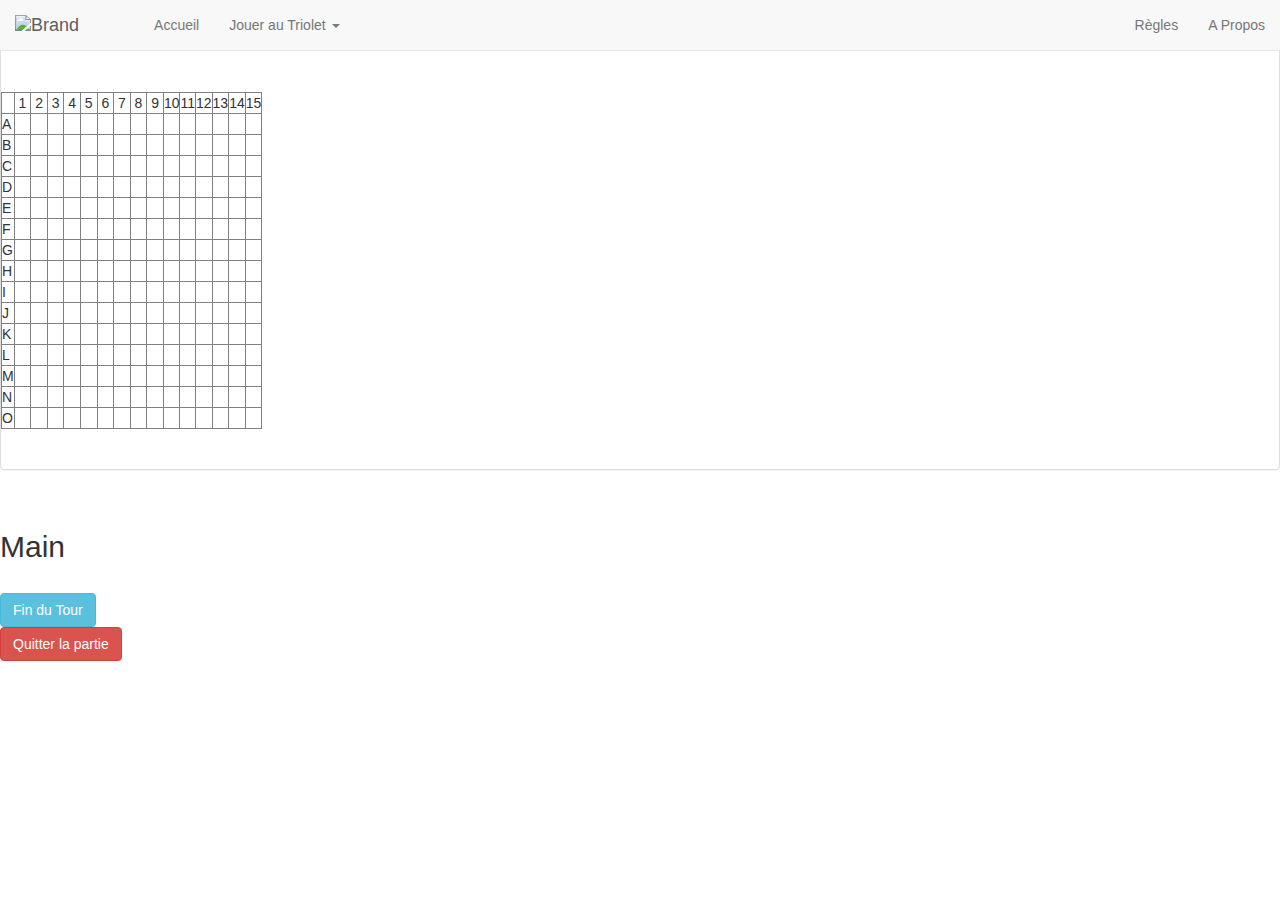
==== html/jouerAmi.html @ 743cd253 "Initialising files" ====
<!DOCTYPE html>
<html lang="fr">
  <head>
    <title>Triolet</title>
    <meta charset="utf-8">
    <meta http-equiv="X-UA-Compatible" content="IE=edge">
    <meta name="viewport" content="width=device-width, initial-scale=1">
    <link rel="shortcut icon" type="image/x-icon" href="favicon/triolet.ico">
    <link rel="stylesheet" media="screen" href="https://maxcdn.bootstrapcdn.com/bootstrap/3.3.7/css/bootstrap.min.css">
    <link href="css/plateau.css" rel="stylesheet" media="screen">
    <!-- HTML5 Shim and Respond.js IE8 support of HTML5 elements and media queries -->
    <!-- WARNING: Respond.js doesn't work if you view the page via file:// -->
    <!--[if lt IE 9]>
      <script src="https://oss.maxcdn.com/html5shiv/3.7.2/html5shiv.min.js"></script>
      <script src="https://oss.maxcdn.com/respond/1.4.2/respond.min.js"></script>
    <![endif]-->
<!-- Bar de navigation-->
    <nav class="navbar navbar-default navbar-fixed-top">
    <div class="container-fluid">
      <!-- Brand and toggle get grouped for better mobile display -->
      <div class="navbar-header">
        <button type="button" class="navbar-toggle collapsed" data-toggle="collapse" data-target="#bs-example-navbar-collapse-1" aria-expanded="false">
          <span class="sr-only">Toggle navigation</span>
          <span class="icon-bar"></span>
          <span class="icon-bar"></span>
          <span class="icon-bar"></span>
        </button>
        <a class="navbar-brand" href="#"><img alt="Brand" src="../favicon/triolet.ico"</a>
      </div>

      <!-- Collect the nav links, forms, and other content for toggling -->
      <div class="collapse navbar-collapse" id="bs-example-navbar-collapse-1">
        <ul class="nav navbar-nav">
          <li ><a href="index">Accueil<span class="sr-only">(current)</span></a></li>

        </ul>
        <ul class="nav navbar-nav navbar-center">
          <li class="dropdown">
            <a href="#" class="dropdown-toggle" data-toggle="dropdown" role="button" aria-haspopup="true" aria-expanded="false">Jouer au Triolet <span class="caret"></span></a>
            <ul class="dropdown-menu">
              <li><a href="jouerIA">Jouer contre une IA</a></li>
              <li class="active"><a href="jouerAmi">Jouer contre un ami</a></li>
              <li role="separator" class="divider"></li>
              <li><a href="classement">Classement</a></li>
            </ul>
          </li>
        </ul>
        <ul class="nav navbar-nav navbar-right">
          <li><a href="regles">Règles</a></li>
          <li><a href="aPropos">A Propos</a></li>
            </ul>
          </li>
        </ul>
      </div><!-- /.navbar-collapse -->
    </div><!-- /.container-fluid -->
  </nav>
<!-- fin de la barre de navigation -->
  </head>
  <body>
    Nom du joueur : <b><span id="NomJoueur"></span></b>

        <div class="modal fade" tabindex="-1" role="dialog" data-toggle="modal" id="test" data-backdrop="static" data-keyboard="false">
           <div class="modal-dialog" role="document">
              <div class="modal-content">
                  <div class="modal-header">
                    <h4 class="modal-title">Authentification</h4>
                  </div>
                  <div class="modal-body">
                       Pseudo : <input type="text" name="pseudo" pattern="^(^[^0-9])([\w a-z A-Z 0-9][^@#])$"></br></br>
                       <button type="button" class="btn btn-primary" id="boutonJouer" style="float:right">Jouer</button>
                  </div>
              </div><!-- /.modal-content -->
          </div><!-- /.modal-dialog -->
        </div>

    <div class="panel panel-default">
  <!-- Default panel contents -->
  <div class="panel-heading"></div>

  <div class="panel-body">

  </div>

   <br/>
    <table border="1" class="plateau">
      <tr>
                    <td class="ref"> </td>
                    <td class="ref"> 1 </td>
                    <td class="ref"> 2 </td>
                    <td class="ref"> 3 </td>
                    <td class="ref"> 4 </td>
                    <td class="ref"> 5 </td>
                    <td class="ref"> 6 </td>
                    <td class="ref"> 7 </td>
                    <td class="ref"> 8 </td>
                    <td class="ref"> 9 </td>
                    <td class="ref">10</td>
                    <td class="ref">11</td>
                    <td class="ref">12</td>
                    <td class="ref">13</td>
                    <td class="ref">14</td>
                    <td class="ref">15</td>
                  </tr>
                  <tr>
                    <td class="ref">A</td>
                    <td  class="dropper" id="00" ordonnee="0" abscisse="0"></td>
                    <td  class="dropper" id="01" ordonnee="0" abscisse="1"></td>
                    <td  class="dropper" id="02" ordonnee="0" abscisse="2"></td>
                    <td  class="dropper" id="03" ordonnee="0" abscisse="3"></td>
                    <td	 class="dropper" id="04" ordonnee="0" abscisse="4"></td>
                    <td  class="dropper" id="04" ordonnee="0" abscisse="5"></td>
                    <td  class="dropper" id="05" ordonnee="0" abscisse="6"></td>
                    <td class="dropper bis" ordonnee="0" abscisse="7"></td>
                    <td  class="dropper" id="06" ordonnee="0" abscisse="8"></td>
                    <td  class="dropper" id="07" ordonnee="0" abscisse="9"></td>
                    <td  class="dropper" id="" ordonnee="0" abscisse="10"></td>
                    <td  class="dropper" id="" ordonnee="0" abscisse="11"></td>
                    <td	 class="dropper" ordonnee="0" abscisse="12"></td>
                    <td  class="dropper" id="" ordonnee="0" abscisse="13"></td>
                    <td  class="dropper" id="" ordonnee="0" abscisse="14"></td>
                  </tr>
                  <tr>
                    <td class="ref">B</td>
                    <td  class="dropper" id="" ordonnee="1" abscisse="0"></td>
                    <td class="dropper bis" ordonnee="1" abscisse="1"></td>
                    <td  class="dropper" id="" ordonnee="1" abscisse="2"></td>
                    <td  class="dropper" id="" ordonnee="1" abscisse="3"></td>
                    <td class="dropper triple" ordonnee="1" abscisse="4"></td>
                    <td  class="dropper" id="" ordonnee="1" abscisse="5"></td>
                    <td	 class="dropper" ordonnee="1" abscisse="6"></td>
                    <td  class="dropper" id="" ordonnee="1" abscisse="7"></td>
                    <td	 class="dropper" ordonnee="1" abscisse="8"></td>
                    <td  class="dropper" id="" ordonnee="1" abscisse="9"></td>
                    <td	class="dropper triple" ordonnee="1" abscisse="10"></td>
                    <td  class="dropper" id="" ordonnee="1" abscisse="11"></td>
                    <td  class="dropper" id="" ordonnee="1" abscisse="12"></td>
                    <td class="dropper bis" ordonnee="1" abscisse="13"></td>
                    <td  class="dropper" id="" ordonnee="1" abscisse="14"></td>
                  </tr>
                  <tr>
                    <td class="ref">C</td>
                    <td  class="dropper" id="" ordonnee="2" abscisse="0"></td>
                    <td  class="dropper" id="" ordonnee="2" abscisse="1"></td>
                    <td  class="dropper" id="" ordonnee="2" abscisse="2"></td>
                    <td  class="dropper" id="" ordonnee="2" abscisse="3"></td>
                    <td  class="dropper" id="" ordonnee="2" abscisse="4"></td>
                    <td  class="dropper" id="" ordonnee="2" abscisse="5"></td>
                    <td	 class="dropper" ordonnee="2" abscisse="6"></td>
                    <td  class="dropper" id="" ordonnee="2" abscisse="7"></td>
                    <td	 class="dropper" ordonnee="2" abscisse="8"></td>
                    <td  class="dropper" id="" ordonnee="2" abscisse="9"></td>
                    <td  class="dropper" id="" ordonnee="2" abscisse="10"></td>
                    <td  class="dropper" id="" ordonnee="2" abscisse="11"></td>
                    <td  class="dropper" id="" ordonnee="2" abscisse="12"></td>
                    <td  class="dropper" id="" ordonnee="2" abscisse="13"></td>
                    <td  class="dropper" id="" ordonnee="2" abscisse="14"></td>
                  </tr>
                  <tr>
                    <td class="ref">D</td>
                    <td class="dropper" ordonnee="3" abscisse="0"></td>
                    <td class="dropper" ordonnee="3" abscisse="1"></td>
                    <td class="dropper" ordonnee="3" abscisse="2"></td>
                    <td class="dropper" ordonnee="3" abscisse="3"></td>
                    <td class="dropper" ordonnee="3" abscisse="4"></td>
                    <td class="dropper" ordonnee="3" abscisse="5"></td>
                    <td	class="dropper" ordonnee="3" abscisse="6"></td>
                    <td class="dropper double" ordonnee="3" abscisse="7"></td>
                    <td	class="dropper" ordonnee="3" abscisse="8"></td>
                    <td class="dropper" ordonnee="3" abscisse="9"></td>
                    <td class="dropper" ordonnee="3" abscisse="10"></td>
                    <td class="dropper" ordonnee="3" abscisse="11"></td>
                    <td class="dropper" ordonnee="3" abscisse="12"></td>
                    <td class="dropper" ordonnee="3" abscisse="13"></td>
                    <td class="dropper" ordonnee="3" abscisse="14"></td>
                  </tr>
                  <tr>
                    <td class="ref">E</td>
                      <td class="dropper" ordonnee="4" abscisse="0"></td>
                    <td class="dropper triple" ordonnee="4" abscisse="1"></td>
                    <td  class="dropper" id="" ordonnee="4" abscisse="2"></td>
                    <td  class="dropper" id="" ordonnee="4" abscisse="3"></td>
                    <td class="dropper double" ordonnee="4" abscisse="4"></td>
                    <td  class="dropper" id="" ordonnee="4" abscisse="5"></td>
                    <td  class="dropper" id="" ordonnee="4" abscisse="6"></td>
                    <td  class="dropper" id="" ordonnee="4" abscisse="7"></td>
                    <td	 class="dropper" ordonnee="4" abscisse="8"></td>
                    <td  class="dropper" id="" ordonnee="4" abscisse="9"></td>
                    <td class="dropper double" ordonnee="4" abscisse="10"></td>
                    <td  class="dropper" id="" ordonnee="4" abscisse="11"></td>
                    <td  class="dropper" id="" ordonnee="4" abscisse="12"></td>
                    <td class="dropper triple" ordonnee="4" abscisse="13"></td>
                    <td  class="dropper" id="" ordonnee="4" abscisse="14"></td>
                  </tr>
                  <tr>
                    <td class="ref">F</td>
                     <td  class="dropper" id="" ordonnee="5" abscisse="0"></td>
                    <td  class="dropper" id="" ordonnee="5" abscisse="1"></td>
                    <td  class="dropper" id="" ordonnee="5" abscisse="2"></td>
                    <td  class="dropper" id="" ordonnee="5" abscisse="3"></td>
                    <td  class="dropper" id="" ordonnee="5" abscisse="4"></td>
                    <td  class="dropper" id="" ordonnee="5" abscisse="5"></td>
                    <td	 class="dropper" ordonnee="5" abscisse="6"></td>
                    <td  class="dropper" id="" ordonnee="5" abscisse="7"></td>
                    <td	 class="dropper" ordonnee="5" abscisse="8"></td>
                    <td  class="dropper" id="" ordonnee="5" abscisse="9"></td>
                    <td	 class="dropper" ordonnee="5" abscisse="10"></td>
                    <td  class="dropper" id="" ordonnee="5" abscisse="11"></td>
                    <td  class="dropper" id="" ordonnee="5" abscisse="12"></td>
                    <td  class="dropper" id="" ordonnee="5" abscisse="13"></td>
                    <td  class="dropper" id="" ordonnee="5" abscisse="14"></td>
                  </tr>
                  <tr>
                    <td class="ref">G</td>
                    <td  class="dropper" id="" ordonnee="6" abscisse="0"></td>
                    <td  class="dropper" id="" ordonnee="6" abscisse="1"></td>
                    <td  class="dropper" id="" ordonnee="6" abscisse="2"></td>
                    <td  class="dropper" id="" ordonnee="6" abscisse="3"></td>
                    <td  class="dropper" id="" ordonnee="6" abscisse="4"></td>
                    <td  class="dropper" id="" ordonnee="6" abscisse="5"></td>
                    <td	 class="dropper" ordonnee="6" abscisse="6"></td>
                    <td  class="dropper" id="" ordonnee="6" abscisse="7"></td>
                    <td	 class="dropper" ordonnee="6" abscisse="8"></td>
                    <td  class="dropper" id="" ordonnee="6" abscisse="9"></td>
                    <td	 class="dropper" ordonnee="6" abscisse="10"></td>
                    <td  class="dropper" id="" ordonnee="6" abscisse="11"></td>
                    <td  class="dropper" id="" ordonnee="6" abscisse="12"></td>
                    <td  class="dropper" id="" ordonnee="6" abscisse="13"></td>
                    <td  class="dropper" id="" ordonnee="6" abscisse="14"></td>
                  </tr>
                  <tr>
                    <td class="ref">H</td>
                    <td class="dropper bis" ordonnee="7" abscisse="0"></td>
                    <td  class="dropper" id="" ordonnee="7" abscisse="1"></td>
                    <td  class="dropper" id="" ordonnee="7" abscisse="2"></td>
                    <td	class="dropper double" ordonnee="7" abscisse="3"></td>
                    <td  class="dropper" id="" ordonnee="7" abscisse="4"></td>
                    <td  class="dropper" id="" ordonnee="7" abscisse="5"></td>
                    <td  class="dropper" id="" ordonnee="7" abscisse="6"></td>
                    <td class="dropper centre" ordonnee="7" abscisse="7"></td>
                    <td  class="dropper" id="" ordonnee="7" abscisse="8"></td>
                    <td  class="dropper" id="" ordonnee="7" abscisse="9"></td>
                    <td  class="dropper" id="" ordonnee="7" abscisse="10"></td>
                    <td class="dropper double" ordonnee="7" abscisse="11"></td>
                    <td  class="dropper" id="" ordonnee="7" abscisse="12"></td>
                    <td  class="dropper" id="" ordonnee="7" abscisse="13"></td>
                    <td class="dropper bis" ordonnee="7" abscisse="14"></td>
                  </tr>
                  <tr>
                    <td class="ref">I</td>
                    <td  class="dropper" id="" ordonnee="8" abscisse="0"></td>
                    <td  class="dropper" id="" ordonnee="8" abscisse="1"></td>
                    <td  class="dropper" id="" ordonnee="8" abscisse="2"></td>
                    <td  class="dropper" id="" ordonnee="8" abscisse="3"></td>
                    <td  class="dropper" id="" ordonnee="8" abscisse="4"></td>
                    <td  class="dropper" id="" ordonnee="8" abscisse="5"></td>
                    <td	 class="dropper" ordonnee="8" abscisse="6"></td>
                    <td  class="dropper" id="" ordonnee="8" abscisse="7"></td>
                    <td	 class="dropper" ordonnee="8" abscisse="8"></td>
                    <td  class="dropper" id="" ordonnee="8" abscisse="9"></td>
                    <td	 class="dropper" ordonnee="8" abscisse="10"></td>
                    <td  class="dropper" id="" ordonnee="8" abscisse="11"></td>
                    <td  class="dropper" id="" ordonnee="8" abscisse="12"></td>
                    <td  class="dropper" id="" ordonnee="8" abscisse="13"></td>
                    <td  class="dropper" id="" ordonnee="8" abscisse="14"></td>
                  </tr>
                  <tr>
                    <td class="ref">J</td>
                    <td  class="dropper" id="" ordonnee="9" abscisse="0"></td>
                    <td  class="dropper" id="" ordonnee="9" abscisse="1"></td>
                    <td  class="dropper" id="" ordonnee="9" abscisse="2"></td>
                    <td  class="dropper" id="" ordonnee="9" abscisse="3"></td>
                    <td  class="dropper" id="" ordonnee="9" abscisse="4"></td>
                    <td  class="dropper" id="" ordonnee="9" abscisse="5"></td>
                    <td	 class="dropper" ordonnee="9" abscisse="6"></td>
                    <td  class="dropper" id="" ordonnee="9" abscisse="7"></td>
                    <td	 class="dropper" ordonnee="9" abscisse="8"></td>
                    <td  class="dropper" id="" ordonnee="9" abscisse="9"></td>
                    <td	 class="dropper" ordonnee="9" abscisse="10"></td>
                    <td  class="dropper" id="" ordonnee="9" abscisse="11"></td>
                    <td  class="dropper" id="" ordonnee="9" abscisse="12"></td>
                    <td  class="dropper" id="" ordonnee="9" abscisse="13"></td>
                    <td  class="dropper" id="" ordonnee="9" abscisse="14"></td>
                  </tr>
                  <tr>
                    <td class="ref">K</td>
                    <td class="dropper" ordonnee="10" abscisse="0"></td>
                    <td class="dropper triple" ordonnee="10" abscisse="1"></td>
                    <td  class="dropper" id="" ordonnee="10" abscisse="2"></td>
                    <td  class="dropper" id="" ordonnee="10" abscisse="3"></td>
                    <td class="dropper double" ordonnee="10" abscisse="4"></td>
                    <td  class="dropper" id="" ordonnee="10" abscisse="5"></td>
                    <td  class="dropper" id="" ordonnee="10" abscisse="6"></td>
                    <td  class="dropper" id="" ordonnee="10" abscisse="7"></td>
                    <td	 class="dropper" ordonnee="10" abscisse="8"></td>
                    <td  class="dropper" id="" ordonnee="10" abscisse="9"></td>
                    <td class="dropper double" ordonnee="10" abscisse="10"></td>
                    <td  class="dropper" id="" ordonnee="10" abscisse="11"></td>
                    <td  class="dropper" id="" ordonnee="10" abscisse="12"></td>
                    <td class="dropper triple" ordonnee="10" abscisse="13"></td>
                    <td  class="dropper" id="" ordonnee="10" abscisse="14"></td>
                  </tr>
                  <tr>
                    <td class="ref">L</td>
                    <td class="dropper" ordonnee="11" abscisse="0"></td>
                    <td class="dropper" ordonnee="11" abscisse="1"></td>
                    <td class="dropper" ordonnee="11" abscisse="2"></td>
                    <td class="dropper" ordonnee="11" abscisse="3"></td>
                    <td class="dropper" ordonnee="11" abscisse="4"></td>
                    <td class="dropper" ordonnee="11" abscisse="5"></td>
                    <td	class="dropper" ordonnee="11" abscisse="6"></td>
                    <td class="dropper double" ordonnee="11" abscisse="7"></td>
                    <td	class="dropper" ordonnee="11" abscisse="8"></td>
                    <td class="dropper" ordonnee="11" abscisse="9"></td>
                    <td class="dropper" ordonnee="11" abscisse="10"></td>
                    <td class="dropper" ordonnee="11" abscisse="11"></td>
                    <td class="dropper" ordonnee="11" abscisse="12"></td>
                    <td class="dropper" ordonnee="11" abscisse="13"></td>
                    <td class="dropper" ordonnee="11" abscisse="14"></td>
                  </tr>
                  <tr>
                    <td class="ref">M</td>
                    <td  class="dropper" id="" ordonnee="12" abscisse="0"></td>
                    <td  class="dropper" id="" ordonnee="12" abscisse="1"></td>
                    <td  class="dropper" id="" ordonnee="12" abscisse="2"></td>
                    <td  class="dropper" id="" ordonnee="12" abscisse="3"></td>
                    <td  class="dropper" id="" ordonnee="12" abscisse="4"></td>
                    <td  class="dropper" id="" ordonnee="12" abscisse="5"></td>
                    <td	 class="dropper" ordonnee="12" abscisse="6"></td>
                    <td  class="dropper" id="" ordonnee="12" abscisse="7"></td>
                    <td	 class="dropper" ordonnee="12" abscisse="8"></td>
                    <td  class="dropper" id="" ordonnee="12" abscisse="9"></td>
                    <td	 class="dropper" ordonnee="12" abscisse="10"></td>
                    <td  class="dropper" id="" ordonnee="12" abscisse="11"></td>
                    <td  class="dropper" id="" ordonnee="12" abscisse="12"></td>
                    <td  class="dropper" id="" ordonnee="12" abscisse="13"></td>
                    <td  class="dropper" id="" ordonnee="12" abscisse="14"></td>
                  </tr>
                  <tr>
                    <td class="ref">N</td>
                    <td  class="dropper" id="" ordonnee="13" abscisse="0"></td>
                    <td class="dropper bis" ordonnee="13" abscisse="1"></td>
                    <td  class="dropper" id="" ordonnee="13" abscisse="2"></td>
                    <td  class="dropper" id="" ordonnee="13" abscisse="3"></td>
                    <td class="dropper triple" ordonnee="13" abscisse="4"></td>
                    <td  class="dropper" id="" ordonnee="13" abscisse="5"></td>
                    <td  class="dropper" id="" ordonnee="13" abscisse="6"></td>
                    <td  class="dropper" id="" ordonnee="13" abscisse="7"></td>
                    <td  class="dropper" id="" ordonnee="13" abscisse="8"></td>
                    <td  class="dropper" id="" ordonnee="13" abscisse="9"></td>
                    <td class="dropper triple" ordonnee="13" abscisse="10"></td>
                    <td  class="dropper" id="" ordonnee="13" abscisse="11"></td>
                    <td  class="dropper" id="" ordonnee="13" abscisse="12"></td>
                    <td class="dropper bis" ordonnee="13" abscisse="13"></td>
                    <td  class="dropper" id="" ordonnee="13" abscisse="14"></td>
                  </tr>
                  <tr>
                    <td class="ref">O</td>
                    <td  class="dropper" id="" ordonnee="14" abscisse="0"></td>
                    <td  class="dropper" id="" ordonnee="14" abscisse="1"></td>
                    <td  class="dropper" id="" ordonnee="14" abscisse="2"></td>
                    <td  class="dropper" id="" ordonnee="14" abscisse="3"></td>
                    <td	 class="dropper" ordonnee="14" abscisse="4"></td>
                    <td  class="dropper" id="" ordonnee="14" abscisse="5"></td>
                    <td  class="dropper" id="" ordonnee="14" abscisse="6"></td>
                    <td class="dropper bis" ordonnee="14" abscisse="7"></td>
                    <td  class="dropper" id="" ordonnee="14" abscisse="8"></td>
                    <td  class="dropper" id="" ordonnee="14" abscisse="9"></td>
                    <td  class="dropper" id="" ordonnee="14" abscisse="10"></td>
                    <td  class="dropper" id="" ordonnee="14" abscisse="11"></td>
                    <td	 class="dropper" ordonnee="14" abscisse="12"></td>
                    <td  class="dropper" id="" ordonnee="14" abscisse="13"></td>
                    <td  class="dropper" id="" ordonnee="14" abscisse="14"></td>
                  </tr>
    </table>
<br/><br/>
    </div>
    <TD><TABLE id="choisir">
<TR>
<TD>
    </TR>
      <TR>
        <TD><table></br>
                <div id="hand" class="main"  >
                    <h2 class="putYou" style="-moz-user-select: none; -webkit-user-select: none; -ms-user-select:none; user-select:none;-o-user-select:none;"
     unselectable="on"
     onselectstart="return false;"
     onmousedown="return false;"  >Main</h2>
                </br>

                  <div id="main" class="draggable" draggable="false">
                  </div>
                </div>

          </table></TD>
      </TR>


</TABLE>


      <button id="boutonNext" type="button" class="btn btn-info"> <div id="bouton">Fin du Tour</div></button>


        <div id="boutonQuitter" ><a class="btn btn-danger" href="accueil" role="button">Quitter la partie</a></div>

<table id= "score">
  <tr>
    <td><h2 id="scorej1"></h2></td>
  </tr>
  <tr>
    <td ><h3 id="scorej2"><small id="nomj2"></small></h3></td>
  </tr>
  <tr>
    <td><h3 id="scorej3"><small id="nomj3"></small></h3></td>
  </tr>
  <tr>
  <td><h3 id="scorej4"><small id="nomj4"></small></h3></td>
  </tr>


</table>






<script src="/socket.io/socket.io.js"></script>
<script src="https://ajax.googleapis.com/ajax/libs/jquery/1.12.4/jquery.min.js"></script>
<script src="https://code.jquery.com/ui/1.12.1/jquery-ui.min.js"></script>
<script src="https://maxcdn.bootstrapcdn.com/bootstrap/3.3.7/js/bootstrap.min.js"></script>
<script type="text/javascript" src="javascript/script.js"></script>
  </body>
<footer>

</footer>

</html>
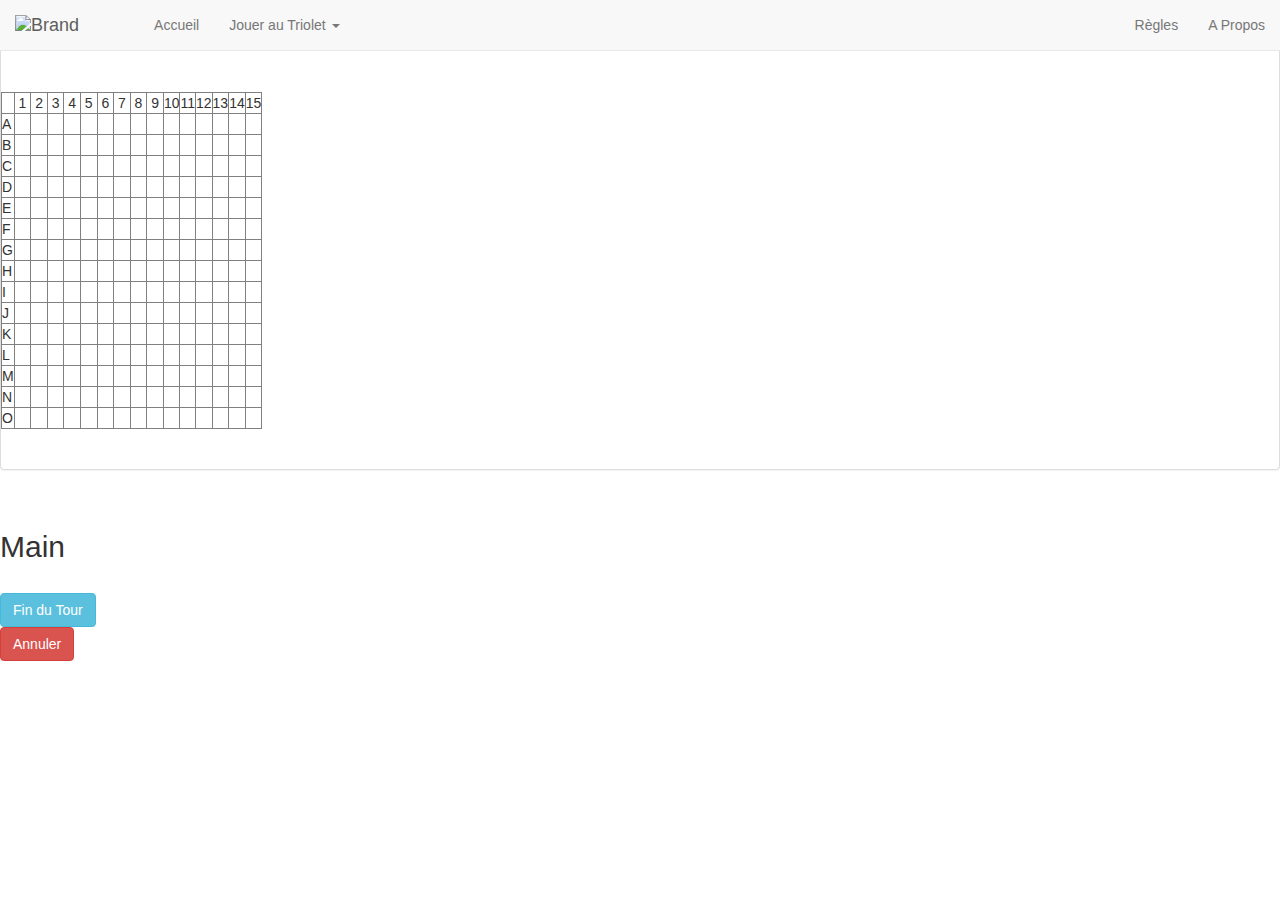
==== commit 54f1f5d9: "Bouton Annuler" ====
--- a/html/jouerAmi.html
+++ b/html/jouerAmi.html
@@ -401,7 +401,7 @@
       <button id="boutonNext" type="button" class="btn btn-info"> <div id="bouton">Fin du Tour</div></button>
 
 
-        <div id="boutonQuitter" ><a class="btn btn-danger" href="accueil" role="button">Quitter la partie</a></div>
+        <div id="boutonQuitter" ><a class="btn btn-danger" role="button">Annuler</a></div>
 
 <table id= "score">
   <tr>
